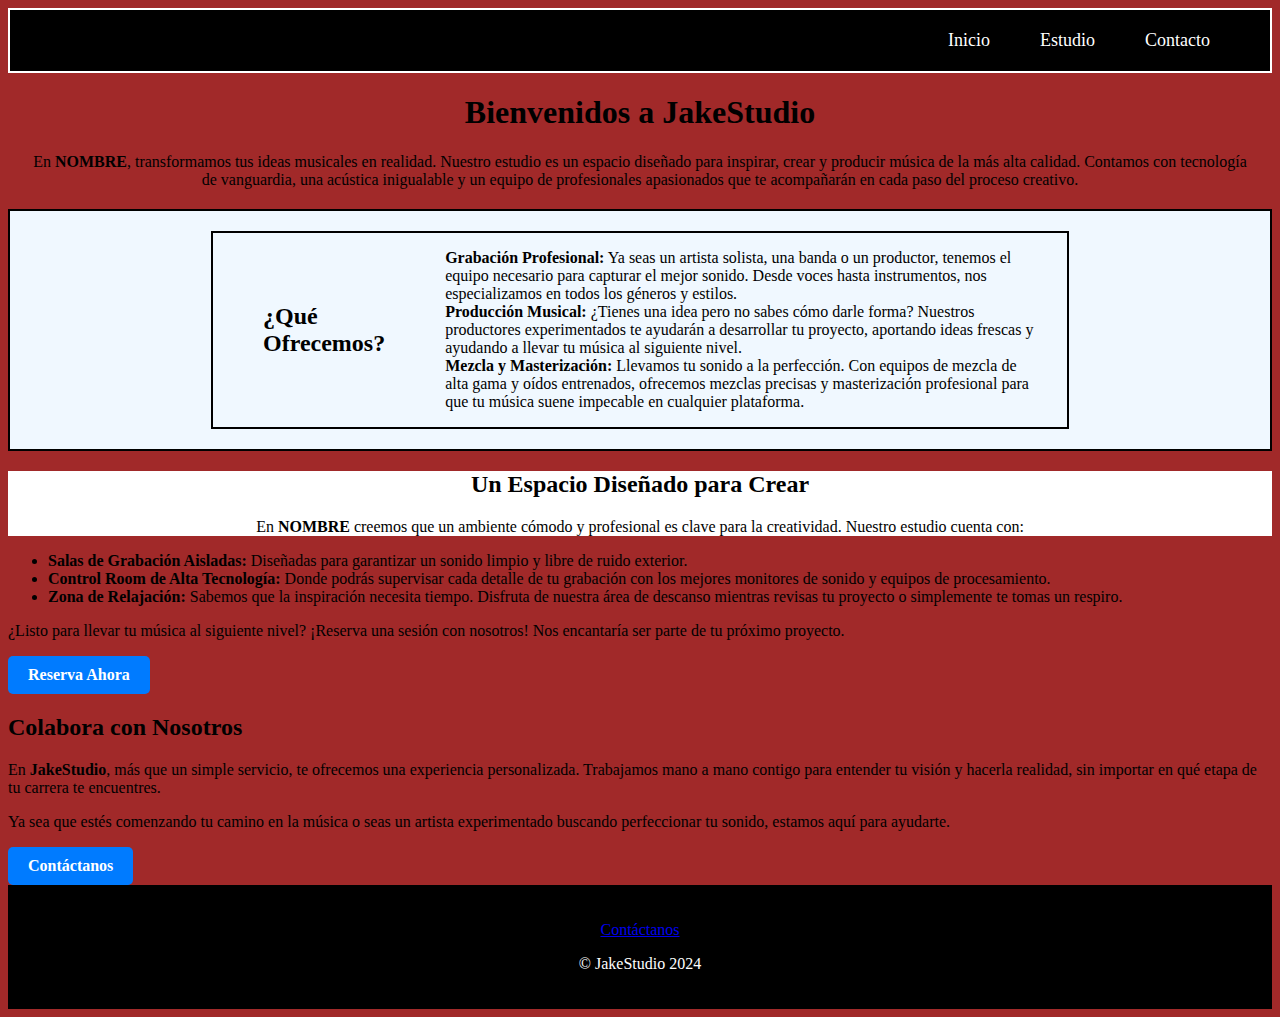
==== index.html @ 88a29db5 "sin cambios" ====
<!DOCTYPE html>
<html lang="en">
<head>
    <meta charset="UTF-8">
    <meta http-equiv="X-UA-Compatible" content="IE=edge">
    <meta name="viewport" content="width=device-width, initial-scale=1.0">
    <title>Estudio</title>
    <link rel="stylesheet" href="../css/styles.css">
</head>
<body>
    <nav>
        <ul>
            <li><a href="index.html">Inicio</a></li>
            <li><a href="estudio.html">Estudio</a></li>
            <li><a href="contacto.html">Contacto</a></li>
        </ul>
    </nav>
    <main>
        <div id="container-1"> <!-- Añadimos un div con la clase 'container' -->
            <section>
                <h1>Bienvenidos a JakeStudio</h1>
                <p>En <strong>NOMBRE</strong>, transformamos tus ideas musicales en realidad. Nuestro estudio es un espacio diseñado para inspirar, crear y producir música de la más alta calidad. Contamos con tecnología de vanguardia, una acústica inigualable y un equipo de profesionales apasionados que te acompañarán en cada paso del proceso creativo.</p>
            </section>
        </div>
        <div id="container-2">
        <section id="section-ofrecemos">
            <h2>¿Qué Ofrecemos?</h2>
            <ul>
                <li><strong>Grabación Profesional:</strong> Ya seas un artista solista, una banda o un productor, tenemos el equipo necesario para capturar el mejor sonido. Desde voces hasta instrumentos, nos especializamos en todos los géneros y estilos.</li>
                <li><strong>Producción Musical:</strong> ¿Tienes una idea pero no sabes cómo darle forma? Nuestros productores experimentados te ayudarán a desarrollar tu proyecto, aportando ideas frescas y ayudando a llevar tu música al siguiente nivel.</li>
                <li><strong>Mezcla y Masterización:</strong> Llevamos tu sonido a la perfección. Con equipos de mezcla de alta gama y oídos entrenados, ofrecemos mezclas precisas y masterización profesional para que tu música suene impecable en cualquier plataforma.</li>
            </ul>
        </section>
        </div>
        <div id="container-titulo-espacio">
        
            <h2>Un Espacio Diseñado para Crear</h2>
            <p>En <strong> NOMBRE</strong> creemos que un ambiente cómodo y profesional es clave para la creatividad. Nuestro estudio cuenta con:</p>
        </div>
        <div id="container-espacio">
        <section id="section-espacio">
            <ul>
                <li><strong>Salas de Grabación Aisladas:</strong> Diseñadas para garantizar un sonido limpio y libre de ruido exterior.</li>
                <li><strong>Control Room de Alta Tecnología:</strong> Donde podrás supervisar cada detalle de tu grabación con los mejores monitores de sonido y equipos de procesamiento.</li>
                <li><strong>Zona de Relajación:</strong> Sabemos que la inspiración necesita tiempo. Disfruta de nuestra área de descanso mientras revisas tu proyecto o simplemente te tomas un respiro.</li>
            </ul>
            <p>¿Listo para llevar tu música al siguiente nivel? ¡Reserva una sesión con nosotros! Nos encantaría ser parte de tu próximo proyecto.</p>
            <a href="estudio.html" class="boton-reservar">Reserva Ahora</a>
        </section>
        </div>
        <section>
            <h2>Colabora con Nosotros</h2>
            <p>En <strong> JakeStudio</strong>, más que un simple servicio, te ofrecemos una experiencia personalizada. Trabajamos mano a mano contigo para entender tu visión y hacerla realidad, sin importar en qué etapa de tu carrera te encuentres.</p>
            <p>Ya sea que estés comenzando tu camino en la música o seas un artista experimentado buscando perfeccionar tu sonido, estamos aquí para ayudarte.</p>
            <a href="contacto.html" class="boton-contacto ">Contáctanos</a>
        </section>
    </main>
    <div class="footer-container"> <!-- contenedor footer-->
        <footer>
            <p><a href="/contacto.html">Contáctanos</a></p>
            <p>&copy; JakeStudio 2024</p>
        </footer>
    </div>
</body>
</html>
---- css/styles.css ----
body{
    background-color: #a12929;
    
}
/* estilo menu ------------------*/
nav {
    
    background-color: black;
    padding: 10px;    
    border: 2px solid ;
    border-color: white;
    box-sizing: border-box; /* para que el borde derecho no desaparezca */
}

nav ul {
    list-style-type: none;
    margin: 0;
    padding: 0;
    padding-top: 10px;
    padding-bottom: 10px;
    padding-right: 50px;
    display: flex; /* Para hacer el menú horizontal */
    justify-content: flex-end; /* Para alinear el contenido a la derecha */
    
}
/* separacion entre lo elementos del menu */
nav ul li {
    margin-left: 50px;
    
}

nav ul li a {
    color: white;
    text-decoration: none;
    font-size: 18px;
    
}

nav ul li a:hover {
    text-decoration: underline;
}
/* Estilo BVDOS JakeStudio contenedores--------- */
#container-1 {
    text-align: center; /* Centra el texto dentro del div */
    margin: 20px; /* Añade un margen alrededor del div */
}
/* estilo contenedor ¿Que ofrecemos? 2---------- */
#container-2 {
    background-color: aliceblue;
    display: flex; /* Habilitar flexbox */
    justify-content: center; /* Alinea los elementos al inicio (izquierda) */
    
    padding: 20px; /* Espaciado interno */
    border: 2px solid #000;

}
/* Estilo  para la sección "¿Qué Ofrecemos?" ---------*/
#section-ofrecemos {
    width: 70%;
    display: flex; /* Habilitar flexbox dentro de la sección */
    align-items: center; /* Alinea verticalmente el h2 y la lista */
    border: 2px solid #000;
}
/* Estilo específico para la sección "¿Qué Ofrecemos?" */
#section-ofrecemos h2 {
    margin-right: 20px; /* Espacio entre el título y la lista */
    padding-left: 50px;
}

/* Estilo de la lista ¿Que ofrecemos?*/
#section-ofrecemos ul {
   
    list-style-type: none; 
   
}

/* lista de ofrecemos index*/
#section-ofrecemos li {
    margin-right: 30px; /* Espacio entre los elementos de la lista en index */
}

/* estilo container crear--------- */
#container-espacio{
    
}
/* estilo container h2+ parrafo centrado  */
#container-titulo-espacio{
    background-color: white;
    text-align: center;
}
/* estilo botones reserva --------------------*/
.boton-reservar {
    display: inline-block;
    padding: 10px 20px;
    background-color: #007bff;
    color: white;
    text-decoration: none;
    border-radius: 5px;
    font-weight: bold;

}
.boton-contacto {
    display: inline-block;
    padding: 10px 20px;
    background-color: #007bff;
    color: white;
    text-decoration: none;
    border-radius: 5px;
    font-weight: bold;
    
}
/* Estilo formulario---------------*/

/* -------------------------*/
/* Estilo foooter------------ */
footer {
    position: fixed;
    bottom: 0;
    background-color: black; /* Color de fondo */
    color: white; /* Color del texto */
    text-align: center; /* Centra el texto */
    padding: 20px; /* Espaciado interno */
    position: relative; /* Permite posicionar elementos dentro del footer */
}
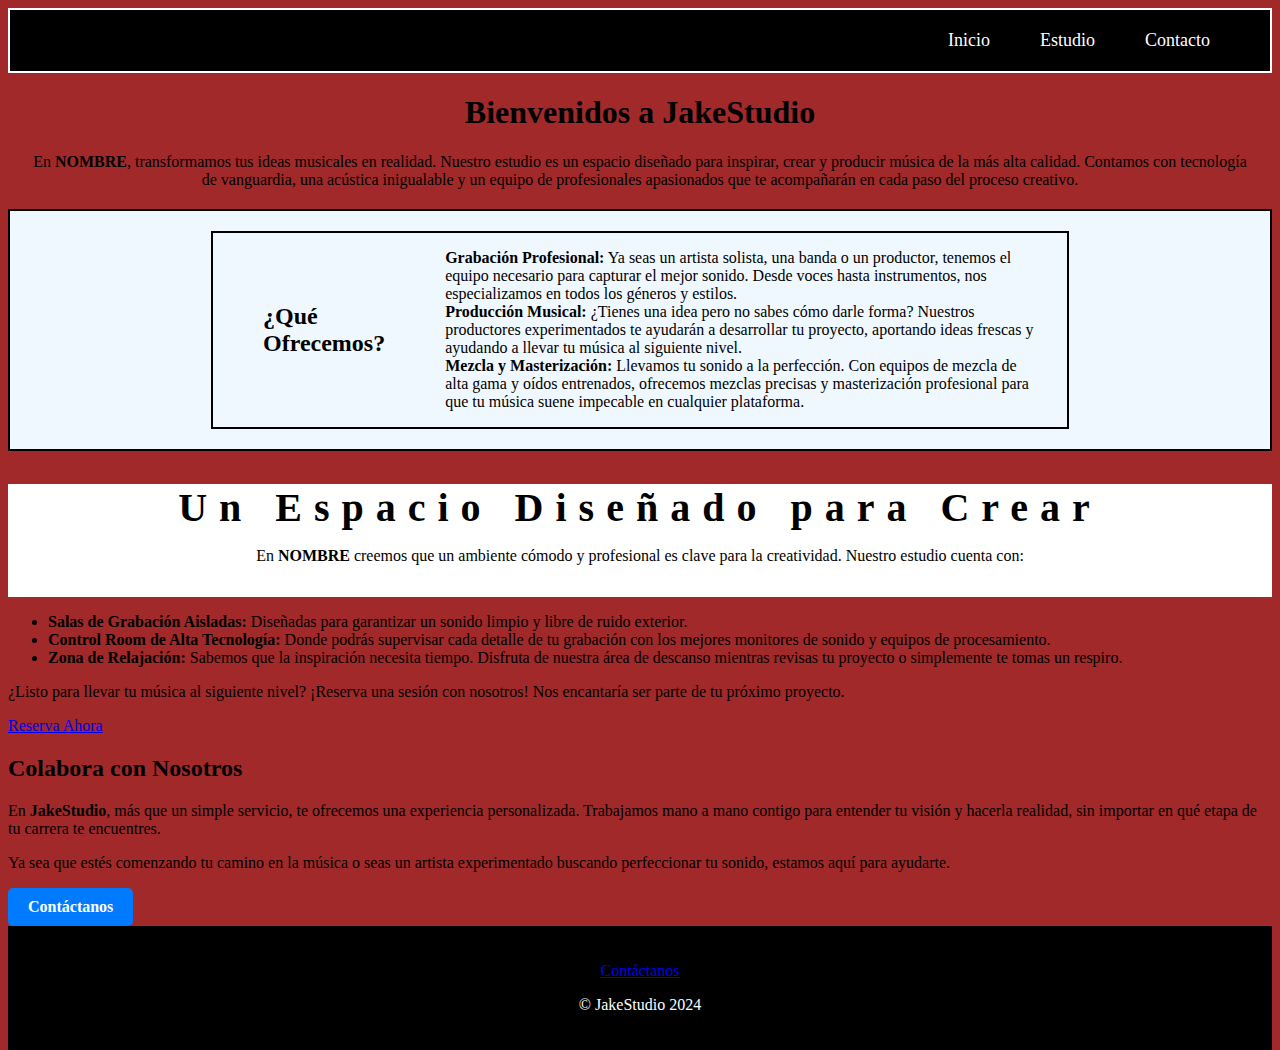
==== commit 5f58efcb: "añado mas contenido css,calendario con h2 en mes" ====
--- a/index.html
+++ b/index.html
@@ -5,7 +5,7 @@
     <meta http-equiv="X-UA-Compatible" content="IE=edge">
     <meta name="viewport" content="width=device-width, initial-scale=1.0">
     <title>Estudio</title>
-    <link rel="stylesheet" href="../css/styles.css">
+    <link rel="stylesheet" href="css/styles.css">
 </head>
 <body>
     <nav>
--- a/css/styles.css
+++ b/css/styles.css
@@ -1,5 +1,6 @@
 body{
     background-color: #a12929;
+    height: 80vh;
     
 }
 /* estilo menu ------------------*/
@@ -47,23 +48,22 @@
 /* estilo contenedor ¿Que ofrecemos? 2---------- */
 #container-2 {
     background-color: aliceblue;
-    display: flex; /* Habilitar flexbox */
-    justify-content: center; /* Alinea los elementos al inicio (izquierda) */
-    
-    padding: 20px; /* Espaciado interno */
+    display: flex;
+    justify-content: center;  
+    padding: 20px;
     border: 2px solid #000;
 
 }
 /* Estilo  para la sección "¿Qué Ofrecemos?" ---------*/
 #section-ofrecemos {
     width: 70%;
-    display: flex; /* Habilitar flexbox dentro de la sección */
-    align-items: center; /* Alinea verticalmente el h2 y la lista */
+    display: flex;
+    align-items: center;
     border: 2px solid #000;
 }
 /* Estilo específico para la sección "¿Qué Ofrecemos?" */
 #section-ofrecemos h2 {
-    margin-right: 20px; /* Espacio entre el título y la lista */
+    margin-right: 20px;
     padding-left: 50px;
 }
 
@@ -79,15 +79,21 @@
     margin-right: 30px; /* Espacio entre los elementos de la lista en index */
 }
 
-/* estilo container crear--------- */
-#container-espacio{
-    
-}
-/* estilo container h2+ parrafo centrado  */
+
+/* estilos container Un espacio Diseñado para crear  */
 #container-titulo-espacio{
     background-color: white;
     text-align: center;
 }
+#container-titulo-espacio h2{
+font-size: 2.5em;
+letter-spacing: 0.3em;
+margin-bottom: 0px;
+}
+#container-titulo-espacio p{
+    padding-bottom: 2em;
+}
+/* FIN * estilos container Un espacio Diseñado para crear  */ */
 /* estilo botones reserva --------------------*/
 .boton-reservar {
     display: inline-block;
@@ -109,16 +115,76 @@
     font-weight: bold;
     
 }
+/* Estilos caracteristicas Estudio SCROLL*/
+/* .toggle-section {
+    display: none; Inicialmente oculto 
+    background-color: #f0f0f0;
+    padding: 20px;
+    border: 1px solid #ccc;
+    border-radius: 8px;
+    opacity: 0; Comienza como completamente transparente 
+    transform: translateY(20px); /* Comienza desplazado hacia abajo 
+    transition: opacity 0.5s ease, transform 0.5s ease; /* Transición suave 
+}
+.toggle-section.show {
+    display: block; /* Muestra la sección 
+    opacity: 1; /* Totalmente visible 
+    transform: translateY(0); /* Regresa a su posición original
+} */
+ /* Estilo caracteristicas estudio---------- */
+ .flex-container {
+    display: flex;            /* Flexbox en el contenedor */
+    justify-content: center;  /* divs centrados horizontalmente */
+    gap: 10px;               /* Espacio entre los divs */
+    flex-wrap: wrap;
+    margin: 0 auto;             /* Centra el contenedor en la página */
+}
+#caract-estudio {
+    width: 240px;
+    height: 350px;
+    background-color: #ffffff;
+    border-radius: 5px;
+    box-shadow: 0 2px 10px rgba(0, 0, 0, 0.1);
+    padding: 10px;
+    overflow: auto;          /* Permitir desplazamiento si el contenido excede el tamaño */
+}
 /* Estilo formulario---------------*/
 
+/* titulo año y mes */
+#tituloMesAño {
+    text-align: center;
+    font-size: 24px;
+    margin-bottom: 20px;
+    font-weight: bold;
+}
+table {
+    width: 70%; /* Ancho de la tabla reducido */
+    border-collapse: collapse;
+    text-align: center;
+}
+td {
+    border: 1px solid;
+}
+th {
+    background-color: #4CAF50;
+    color: white;
+    padding: 5px;
+    /* padding: 5px; */
+    border: 1px solid #333;
+    vertical-align: top;
+}
+.fin-de-semana {
+    background-color: #ffcccc;
+    color: black;
+}
 /* -------------------------*/
 /* Estilo foooter------------ */
 footer {
     position: fixed;
     bottom: 0;
-    background-color: black; /* Color de fondo */
-    color: white; /* Color del texto */
-    text-align: center; /* Centra el texto */
-    padding: 20px; /* Espaciado interno */
-    position: relative; /* Permite posicionar elementos dentro del footer */
+    background-color: black; 
+    color: white;
+    text-align: center;
+    padding: 20px; 
+    position: relative;
 }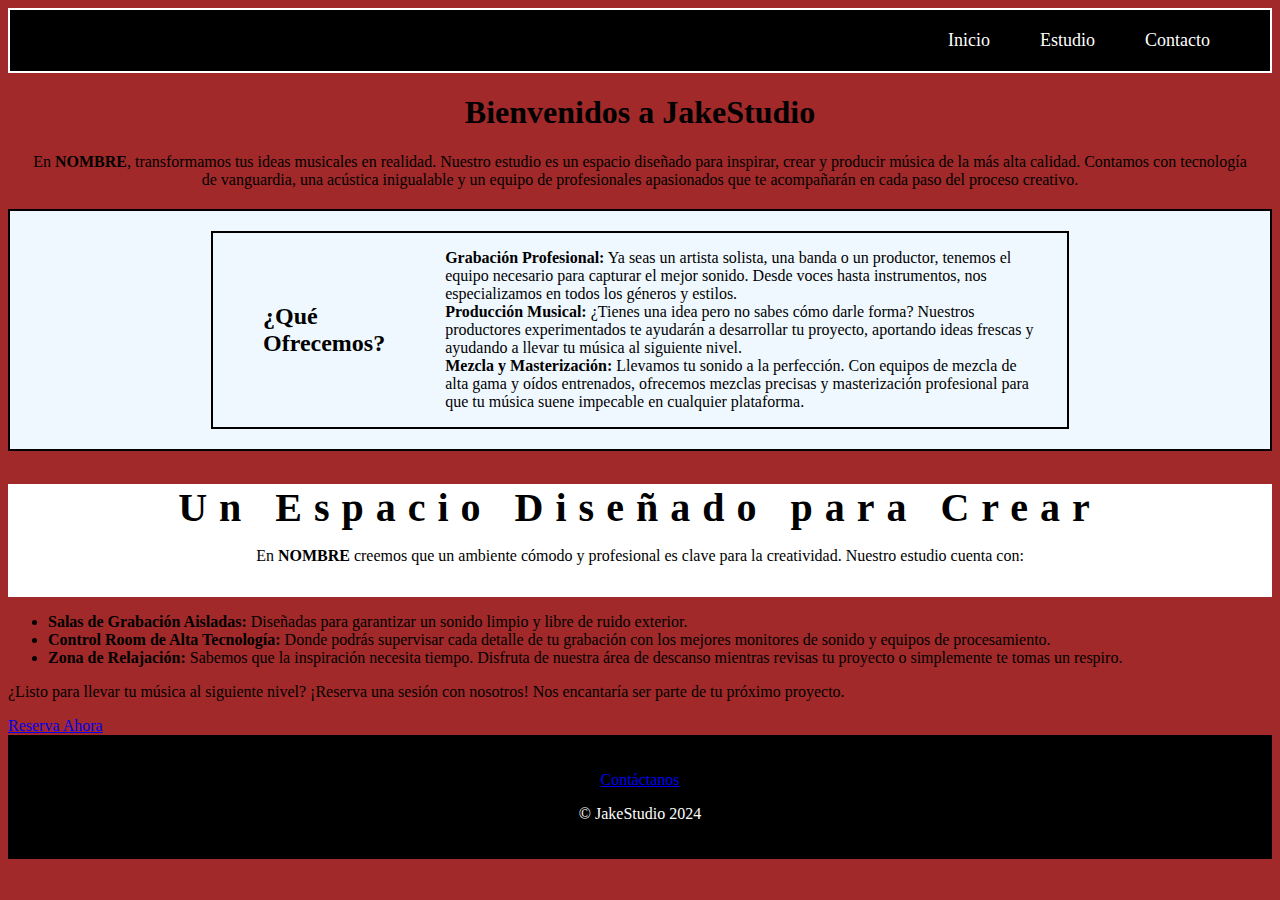
==== commit bbbf56b3: "añadimos archivos necesario para obtener datos BD,cambio de color al seleccionar rango de hora" ====
--- a/index.html
+++ b/index.html
@@ -48,12 +48,6 @@
             <a href="estudio.html" class="boton-reservar">Reserva Ahora</a>
         </section>
         </div>
-        <section>
-            <h2>Colabora con Nosotros</h2>
-            <p>En <strong> JakeStudio</strong>, más que un simple servicio, te ofrecemos una experiencia personalizada. Trabajamos mano a mano contigo para entender tu visión y hacerla realidad, sin importar en qué etapa de tu carrera te encuentres.</p>
-            <p>Ya sea que estés comenzando tu camino en la música o seas un artista experimentado buscando perfeccionar tu sonido, estamos aquí para ayudarte.</p>
-            <a href="contacto.html" class="boton-contacto ">Contáctanos</a>
-        </section>
     </main>
     <div class="footer-container"> <!-- contenedor footer-->
         <footer>
--- a/css/styles.css
+++ b/css/styles.css
@@ -149,6 +149,14 @@
     overflow: auto;          /* Permitir desplazamiento si el contenido excede el tamaño */
 }
 /* Estilo formulario---------------*/
+/* estilos modal */
+.modal-content {
+    background-color: #fefefe;
+    margin: 15% auto; /* Centrado vertical y horizontal */
+    padding: 20px;
+    border: 1px solid #888;
+    width: 80%; /* Ancho del modal */
+}
 
 /* titulo año y mes */
 #tituloMesAño {
@@ -176,6 +184,29 @@
 .fin-de-semana {
     background-color: #ffcccc;
     color: black;
+}
+
+
+/* Estilo de las horas */
+
+.hora {
+    cursor: pointer; /* Para indicar que es clickeable */
+    border: 1px solid black;
+    padding: 2px;
+}
+/* .hora:hover{
+    background-color: #4CAF50;
+} */
+
+/* .hora.clicked{
+    color: blue; /* Cambia a rojo para probar 
+} */
+
+
+
+/* pruebas */
+.seleccionado {
+    background-color: orange;
 }
 /* -------------------------*/
 /* Estilo foooter------------ */
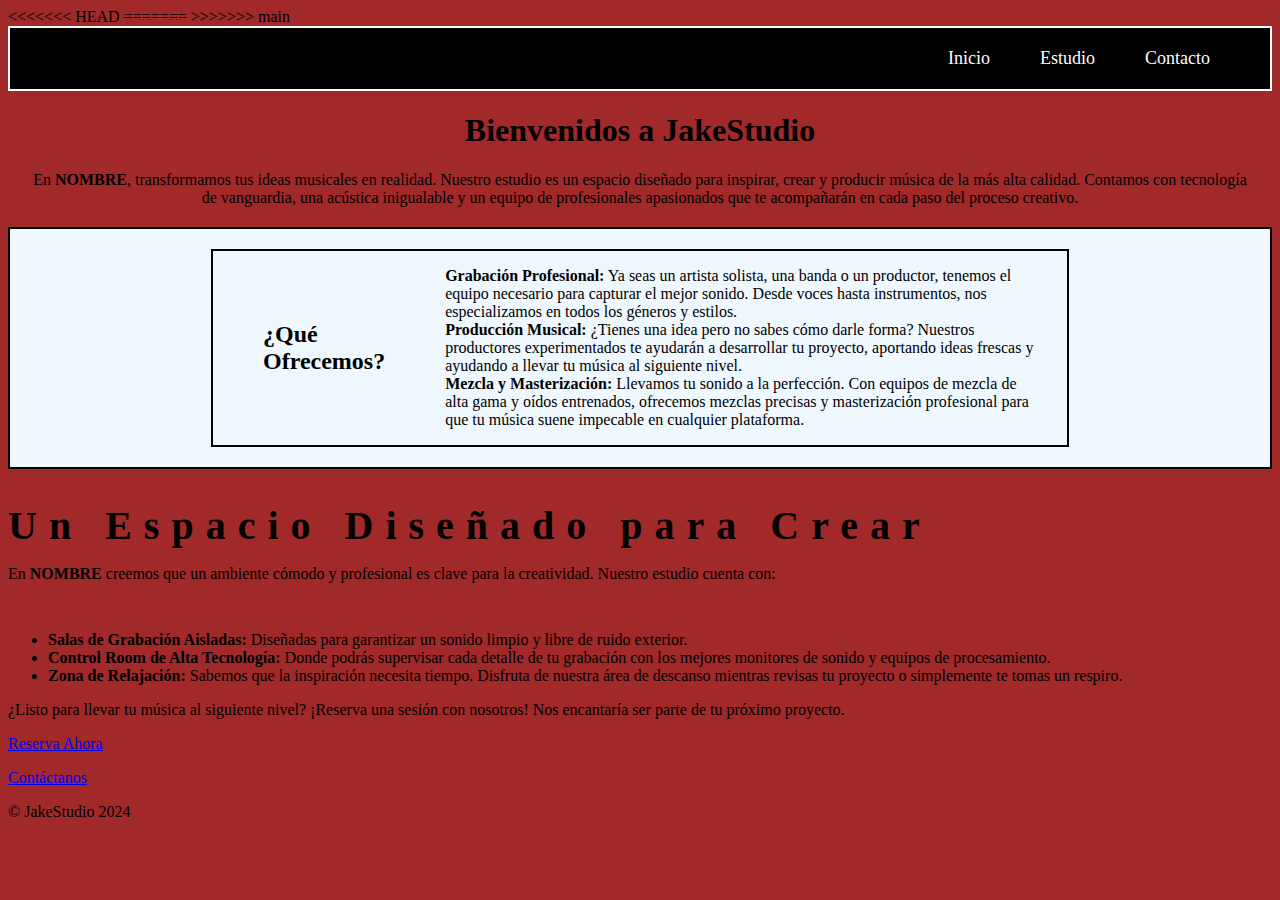
==== commit 2ee4c91f: "añadimos archivos necesario para obtener datos BD,cambio de color al seleccionar rango de hora" ====
--- a/index.html
+++ b/index.html
@@ -5,7 +5,11 @@
     <meta http-equiv="X-UA-Compatible" content="IE=edge">
     <meta name="viewport" content="width=device-width, initial-scale=1.0">
     <title>Estudio</title>
+<<<<<<< HEAD
+    <link rel="stylesheet" href="./css/styles.css">
+=======
     <link rel="stylesheet" href="css/styles.css">
+>>>>>>> main
 </head>
 <body>
     <nav>
--- a/css/styles.css
+++ b/css/styles.css
@@ -1,7 +1,10 @@
 body{
     background-color: #a12929;
+<<<<<<< HEAD
+=======
     height: 80vh;
     
+>>>>>>> main
 }
 /* estilo menu ------------------*/
 nav {
@@ -79,8 +82,12 @@
     margin-right: 30px; /* Espacio entre los elementos de la lista en index */
 }
 
+<<<<<<< HEAD
+/* estilo container h2+ parrafo centrado  */
+=======
 
 /* estilos container Un espacio Diseñado para crear  */
+>>>>>>> main
 #container-titulo-espacio{
     background-color: white;
     text-align: center;
@@ -115,6 +122,8 @@
     font-weight: bold;
     
 }
+<<<<<<< HEAD
+=======
 /* Estilos caracteristicas Estudio SCROLL*/
 /* .toggle-section {
     display: none; Inicialmente oculto 
@@ -209,13 +218,31 @@
     background-color: orange;
 }
 /* -------------------------*/
+>>>>>>> main
 /* Estilo foooter------------ */
 footer {
     position: fixed;
     bottom: 0;
+<<<<<<< HEAD
+    background-color: black; /* Color de fondo */
+    color: white; /* Color del texto */
+    text-align: center; /* Centra el texto */
+    padding: 20px; /* Espaciado interno */
+    position: relative; /* Permite posicionar elementos dentro del footer */
+}
+
+element.style {
+    display: block;
+    background-color: blue;
+}
+
+div#calendario-modal {
+    background-color: blue;
+=======
     background-color: black; 
     color: white;
     text-align: center;
     padding: 20px; 
     position: relative;
+>>>>>>> main
 }--- a/css/styles.css
+++ b/css/styles.css
@@ -1,7 +1,10 @@
 body{
     background-color: #a12929;
+<<<<<<< HEAD
+=======
     height: 80vh;
     
+>>>>>>> main
 }
 /* estilo menu ------------------*/
 nav {
@@ -79,8 +82,12 @@
     margin-right: 30px; /* Espacio entre los elementos de la lista en index */
 }
 
+<<<<<<< HEAD
+/* estilo container h2+ parrafo centrado  */
+=======
 
 /* estilos container Un espacio Diseñado para crear  */
+>>>>>>> main
 #container-titulo-espacio{
     background-color: white;
     text-align: center;
@@ -115,6 +122,8 @@
     font-weight: bold;
     
 }
+<<<<<<< HEAD
+=======
 /* Estilos caracteristicas Estudio SCROLL*/
 /* .toggle-section {
     display: none; Inicialmente oculto 
@@ -209,13 +218,31 @@
     background-color: orange;
 }
 /* -------------------------*/
+>>>>>>> main
 /* Estilo foooter------------ */
 footer {
     position: fixed;
     bottom: 0;
+<<<<<<< HEAD
+    background-color: black; /* Color de fondo */
+    color: white; /* Color del texto */
+    text-align: center; /* Centra el texto */
+    padding: 20px; /* Espaciado interno */
+    position: relative; /* Permite posicionar elementos dentro del footer */
+}
+
+element.style {
+    display: block;
+    background-color: blue;
+}
+
+div#calendario-modal {
+    background-color: blue;
+=======
     background-color: black; 
     color: white;
     text-align: center;
     padding: 20px; 
     position: relative;
+>>>>>>> main
 }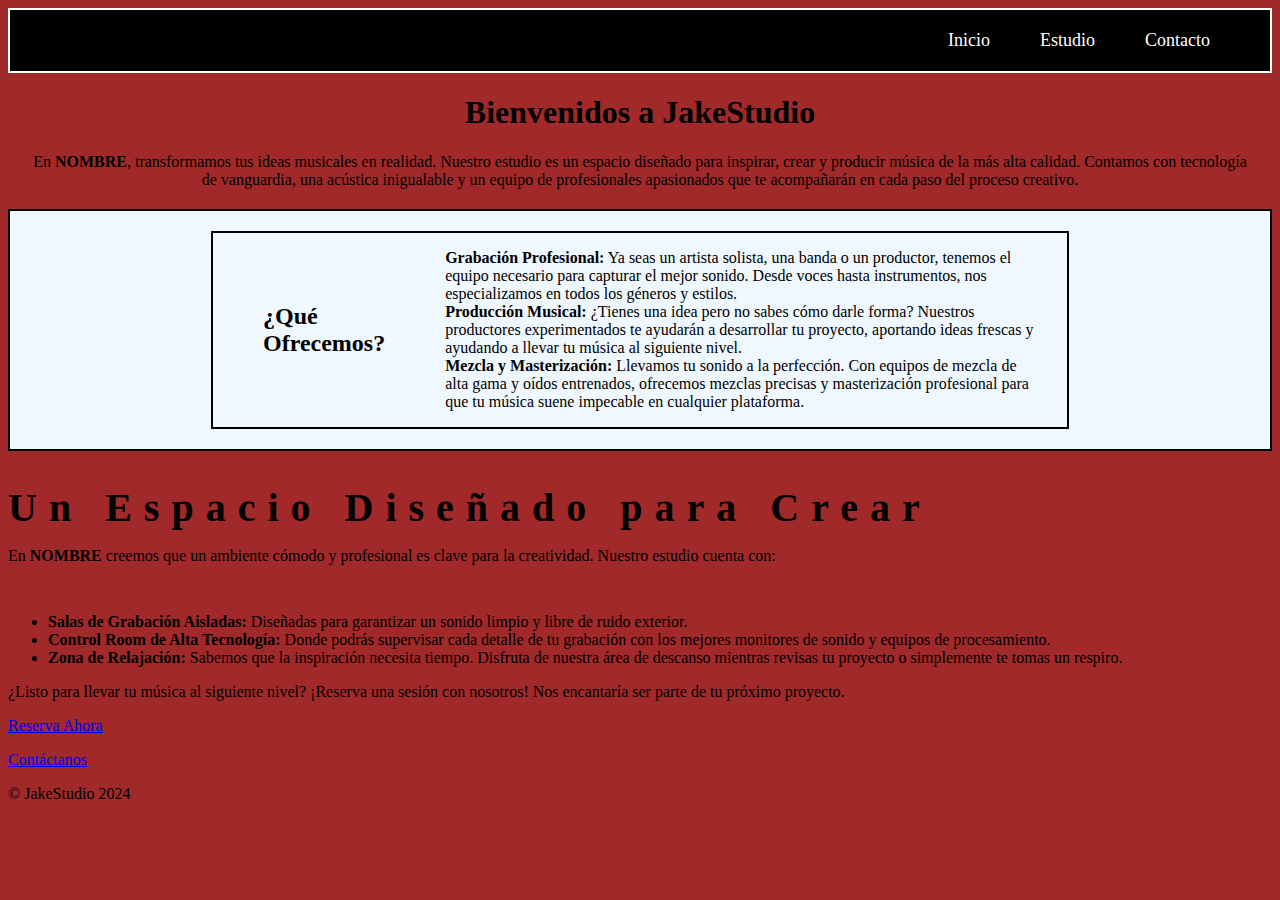
==== commit b9c39df1: "añadimos archivos necesario para obtener datos BD,cambio de color al seleccionar rango de hora" ====
--- a/index.html
+++ b/index.html
@@ -5,11 +5,7 @@
     <meta http-equiv="X-UA-Compatible" content="IE=edge">
     <meta name="viewport" content="width=device-width, initial-scale=1.0">
     <title>Estudio</title>
-<<<<<<< HEAD
-    <link rel="stylesheet" href="./css/styles.css">
-=======
     <link rel="stylesheet" href="css/styles.css">
->>>>>>> main
 </head>
 <body>
     <nav>
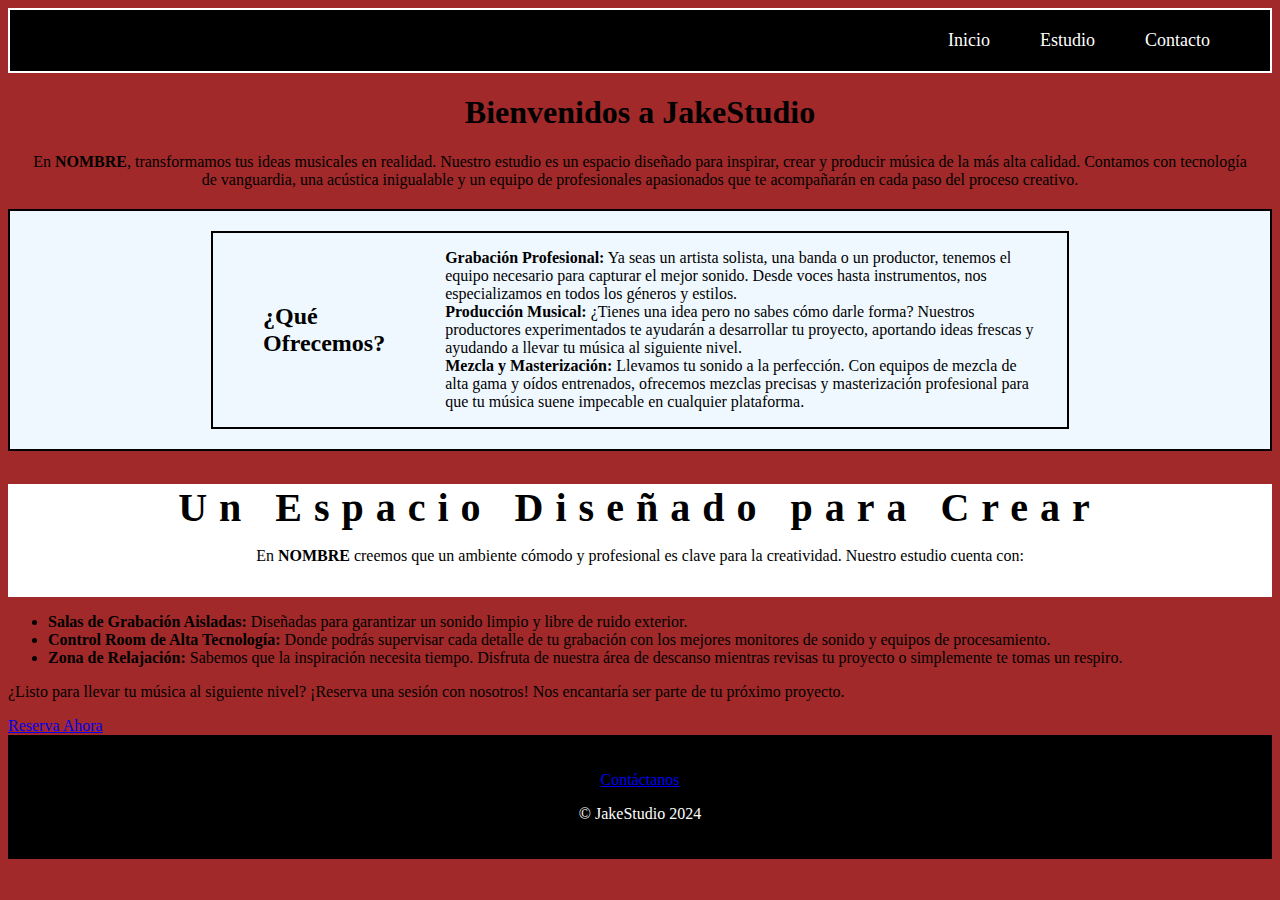
==== commit 9f1cf80c: "index y su css" ====
--- a/index.html
+++ b/index.html
@@ -5,7 +5,7 @@
     <meta http-equiv="X-UA-Compatible" content="IE=edge">
     <meta name="viewport" content="width=device-width, initial-scale=1.0">
     <title>Estudio</title>
-    <link rel="stylesheet" href="css/styles.css">
+    <link rel="stylesheet" href="./css/styles.css">
 </head>
 <body>
     <nav>
--- a/css/styles.css
+++ b/css/styles.css
@@ -1,10 +1,7 @@
 body{
     background-color: #a12929;
-<<<<<<< HEAD
-=======
     height: 80vh;
     
->>>>>>> main
 }
 /* estilo menu ------------------*/
 nav {
@@ -82,12 +79,8 @@
     margin-right: 30px; /* Espacio entre los elementos de la lista en index */
 }
 
-<<<<<<< HEAD
-/* estilo container h2+ parrafo centrado  */
-=======
 
 /* estilos container Un espacio Diseñado para crear  */
->>>>>>> main
 #container-titulo-espacio{
     background-color: white;
     text-align: center;
@@ -122,127 +115,15 @@
     font-weight: bold;
     
 }
-<<<<<<< HEAD
-=======
-/* Estilos caracteristicas Estudio SCROLL*/
-/* .toggle-section {
-    display: none; Inicialmente oculto 
-    background-color: #f0f0f0;
-    padding: 20px;
-    border: 1px solid #ccc;
-    border-radius: 8px;
-    opacity: 0; Comienza como completamente transparente 
-    transform: translateY(20px); /* Comienza desplazado hacia abajo 
-    transition: opacity 0.5s ease, transform 0.5s ease; /* Transición suave 
-}
-.toggle-section.show {
-    display: block; /* Muestra la sección 
-    opacity: 1; /* Totalmente visible 
-    transform: translateY(0); /* Regresa a su posición original
-} */
- /* Estilo caracteristicas estudio---------- */
- .flex-container {
-    display: flex;            /* Flexbox en el contenedor */
-    justify-content: center;  /* divs centrados horizontalmente */
-    gap: 10px;               /* Espacio entre los divs */
-    flex-wrap: wrap;
-    margin: 0 auto;             /* Centra el contenedor en la página */
-}
-#caract-estudio {
-    width: 240px;
-    height: 350px;
-    background-color: #ffffff;
-    border-radius: 5px;
-    box-shadow: 0 2px 10px rgba(0, 0, 0, 0.1);
-    padding: 10px;
-    overflow: auto;          /* Permitir desplazamiento si el contenido excede el tamaño */
-}
-/* Estilo formulario---------------*/
-/* estilos modal */
-.modal-content {
-    background-color: #fefefe;
-    margin: 15% auto; /* Centrado vertical y horizontal */
-    padding: 20px;
-    border: 1px solid #888;
-    width: 80%; /* Ancho del modal */
-}
 
-/* titulo año y mes */
-#tituloMesAño {
-    text-align: center;
-    font-size: 24px;
-    margin-bottom: 20px;
-    font-weight: bold;
-}
-table {
-    width: 70%; /* Ancho de la tabla reducido */
-    border-collapse: collapse;
-    text-align: center;
-}
-td {
-    border: 1px solid;
-}
-th {
-    background-color: #4CAF50;
-    color: white;
-    padding: 5px;
-    /* padding: 5px; */
-    border: 1px solid #333;
-    vertical-align: top;
-}
-.fin-de-semana {
-    background-color: #ffcccc;
-    color: black;
-}
-
-
-/* Estilo de las horas */
-
-.hora {
-    cursor: pointer; /* Para indicar que es clickeable */
-    border: 1px solid black;
-    padding: 2px;
-}
-/* .hora:hover{
-    background-color: #4CAF50;
-} */
-
-/* .hora.clicked{
-    color: blue; /* Cambia a rojo para probar 
-} */
-
-
-
-/* pruebas */
-.seleccionado {
-    background-color: orange;
-}
 /* -------------------------*/
->>>>>>> main
 /* Estilo foooter------------ */
 footer {
     position: fixed;
     bottom: 0;
-<<<<<<< HEAD
-    background-color: black; /* Color de fondo */
-    color: white; /* Color del texto */
-    text-align: center; /* Centra el texto */
-    padding: 20px; /* Espaciado interno */
-    position: relative; /* Permite posicionar elementos dentro del footer */
-}
-
-element.style {
-    display: block;
-    background-color: blue;
-}
-
-div#calendario-modal {
-    background-color: blue;
-=======
     background-color: black; 
     color: white;
     text-align: center;
     padding: 20px; 
     position: relative;
->>>>>>> main
 }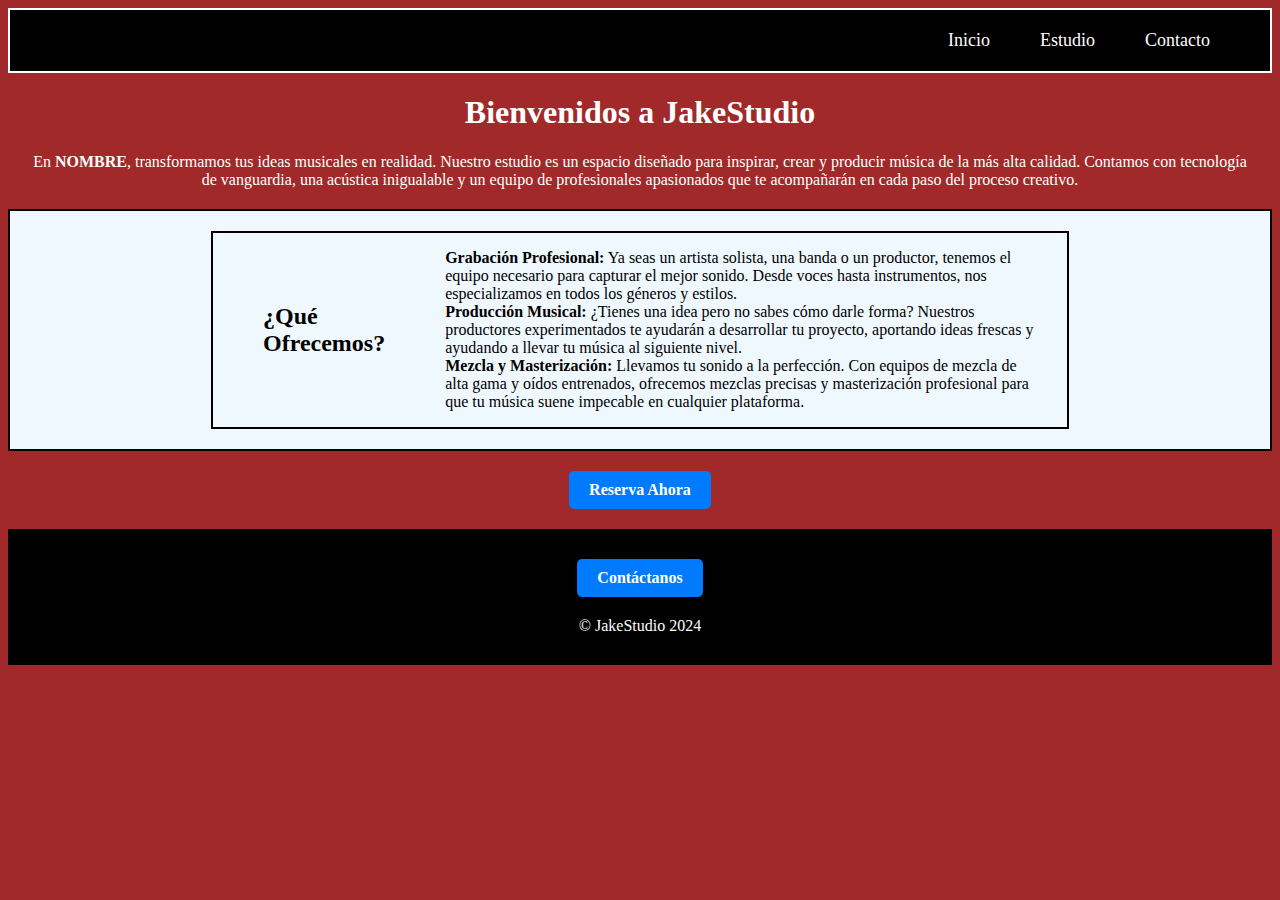
==== commit 7d0b9dd6: "edicio de html y css" ====
--- a/index.html
+++ b/index.html
@@ -1,11 +1,11 @@
 <!DOCTYPE html>
-<html lang="en">
+<html lang="es">
 <head>
     <meta charset="UTF-8">
     <meta http-equiv="X-UA-Compatible" content="IE=edge">
     <meta name="viewport" content="width=device-width, initial-scale=1.0">
     <title>Estudio</title>
-    <link rel="stylesheet" href="./css/styles.css">
+    <link rel="stylesheet" href="./css/styles_index.css">
 </head>
 <body>
     <nav>
@@ -17,7 +17,7 @@
     </nav>
     <main>
         <div id="container-1"> <!-- Añadimos un div con la clase 'container' -->
-            <section>
+            <section id="contenedor_Jake">
                 <h1>Bienvenidos a JakeStudio</h1>
                 <p>En <strong>NOMBRE</strong>, transformamos tus ideas musicales en realidad. Nuestro estudio es un espacio diseñado para inspirar, crear y producir música de la más alta calidad. Contamos con tecnología de vanguardia, una acústica inigualable y un equipo de profesionales apasionados que te acompañarán en cada paso del proceso creativo.</p>
             </section>
@@ -33,18 +33,9 @@
         </section>
         </div>
         <div id="container-titulo-espacio">
-        
-            <h2>Un Espacio Diseñado para Crear</h2>
-            <p>En <strong> NOMBRE</strong> creemos que un ambiente cómodo y profesional es clave para la creatividad. Nuestro estudio cuenta con:</p>
         </div>
         <div id="container-espacio">
         <section id="section-espacio">
-            <ul>
-                <li><strong>Salas de Grabación Aisladas:</strong> Diseñadas para garantizar un sonido limpio y libre de ruido exterior.</li>
-                <li><strong>Control Room de Alta Tecnología:</strong> Donde podrás supervisar cada detalle de tu grabación con los mejores monitores de sonido y equipos de procesamiento.</li>
-                <li><strong>Zona de Relajación:</strong> Sabemos que la inspiración necesita tiempo. Disfruta de nuestra área de descanso mientras revisas tu proyecto o simplemente te tomas un respiro.</li>
-            </ul>
-            <p>¿Listo para llevar tu música al siguiente nivel? ¡Reserva una sesión con nosotros! Nos encantaría ser parte de tu próximo proyecto.</p>
             <a href="estudio.html" class="boton-reservar">Reserva Ahora</a>
         </section>
         </div>
--- a/css/styles_index.css
+++ b/css/styles_index.css
@@ -0,0 +1,184 @@
+body{
+    background-color: #a12929;
+    height: 80vh;
+    
+}
+/* estilo menu ------------------*/
+nav {
+    
+    background-color: black;
+    padding: 10px;    
+    border: 2px solid ;
+    border-color: white;
+    box-sizing: border-box; /* para que el borde derecho no desaparezca */
+}
+
+nav ul {
+    list-style-type: none;
+    margin: 0;
+    padding: 0;
+    padding-top: 10px;
+    padding-bottom: 10px;
+    padding-right: 50px;
+    display: flex; /* Para hacer el menú horizontal */
+    justify-content: flex-end; /* Para alinear el contenido a la derecha */
+    
+}
+/* separacion entre lo elementos del menu */
+nav ul li {
+    margin-left: 50px;
+    
+}
+
+nav ul li a {
+    color: white;
+    text-decoration: none;
+    font-size: 18px;
+    
+}
+
+nav ul li a:hover {
+    text-decoration: underline;
+}
+/* Estilo BVDOS JakeStudio contenedores--------- */
+#container-1 {
+    text-align: center; /* Centra el texto dentro del div */
+    margin: 20px; /* Añade un margen alrededor del div */
+}
+/* estilo contenedor ¿Que ofrecemos? 2---------- */
+#container-2 {
+    background-color: aliceblue;
+    display: flex;
+    justify-content: center;  
+    padding: 20px;
+    border: 2px solid #000;
+
+}
+section#contenedor_Jake {
+    color: white;
+    text-align: center;
+}
+/* Estilo  para la sección "¿Qué Ofrecemos?" ---------*/
+#section-ofrecemos {
+    width: 70%;
+    display: flex;
+    align-items: center;
+    border: 2px solid #000;
+}
+/* Estilo específico para la sección "¿Qué Ofrecemos?" */
+#section-ofrecemos h2 {
+    margin-right: 20px;
+    padding-left: 50px;
+}
+
+/* Estilo de la lista ¿Que ofrecemos?*/
+#section-ofrecemos ul {
+   
+    list-style-type: none; 
+   
+}
+
+/* lista de ofrecemos index*/
+#section-ofrecemos li {
+    margin-right: 30px; /* Espacio entre los elementos de la lista en index */
+}
+
+
+/* estilos container Un espacio Diseñado para crear  */
+#container-espacio {
+    display: flex;             /* Usamos Flexbox para centrar los elementos dentro */
+    justify-content: center;   /* Centra el contenido horizontalmente */
+    align-items: center;       /* Centra el contenido verticalmente (si es necesario) */
+    padding: 20px;             /* Agrega algo de espacio alrededor */
+    width: 100%;               /* Asegúrate de que ocupe todo el ancho disponible */
+    box-sizing: border-box;    /* Asegura que el padding no afecte el ancho */
+}
+
+/* Estilo para la sección que contiene el botón */
+#section-espacio {
+    display: flex;             /* Flexbox también para la sección */
+    justify-content: center;   /* Centra el contenido horizontalmente */
+    align-items: center;       /* Centra el contenido verticalmente */
+    width: 100%;               /* Ocupa el 100% del contenedor */
+}
+
+/* Estilo para el botón */
+.boton-reservar {
+    display: inline-block;
+    padding: 10px 20px;
+    background-color: #007bff;
+    color: white;
+    text-decoration: none;
+    border-radius: 5px;
+    font-weight: bold;
+    text-align: center;
+}
+/* FIN * estilos container Un espacio Diseñado para crear  */ */
+/* estilo botones reserva --------------------*/
+.boton-reservar {
+    display: inline-block;
+    padding: 10px 20px;
+    background-color: #007bff;
+    color: white;
+    text-decoration: none;
+    border-radius: 5px;
+    font-weight: bold;
+
+}
+.boton-contacto {
+    display: inline-block;
+    padding: 10px 20px;
+    background-color: #007bff;
+    color: white;
+    text-decoration: none;
+    border-radius: 5px;
+    font-weight: bold;
+    
+}
+
+/* -------------------------*/
+/* Estilo foooter------------ */
+footer {
+    position: fixed;
+    bottom: 0;
+    background-color: black; 
+    color: white;
+    text-align: center;
+    padding: 20px; 
+    position: relative;
+}
+footer p {
+    text-align: center; /* Centra el texto dentro del <p> */
+    margin: 0 20px; /* Añade margen en los lados izquierdo y derecho */
+    padding: 10px 0; /* Opcional: Añade algo de padding arriba y abajo */
+}
+footer p a {
+    display: inline-block;
+    padding: 10px 20px;
+    background-color: #007bff; /* El color de fondo */
+    color: white; /* Color del texto */
+    text-decoration: none; /* Elimina el subrayado */
+    border-radius: 5px; /* Bordes redondeados */
+    font-weight: bold; /* Texto en negrita */
+    transition: background-color 0.3s ease; /* Transición suave para el color */
+    cursor: pointer; /* Cambia el cursor al pasar por encima */
+}
+
+/* Cambio de color al pasar el ratón */
+footer p a:hover {
+    background-color: #0056b3; /* Color más oscuro al pasar el mouse */
+}
+
+/* Estilo para el <p> que contiene el enlace "Contáctanos" */
+footer p {
+    text-align: center; /* Centra el <p> dentro del footer */
+    margin: 0; /* Elimina márgenes adicionales */
+}
+
+@media screen and (max-width: 768px) {
+    #section-ofrecemos {
+        width: 100%;
+        flex-direction: column; /* Apila los elementos en una columna */
+        padding: 10px; /* Agrega algo de espacio interno */
+    }
+}